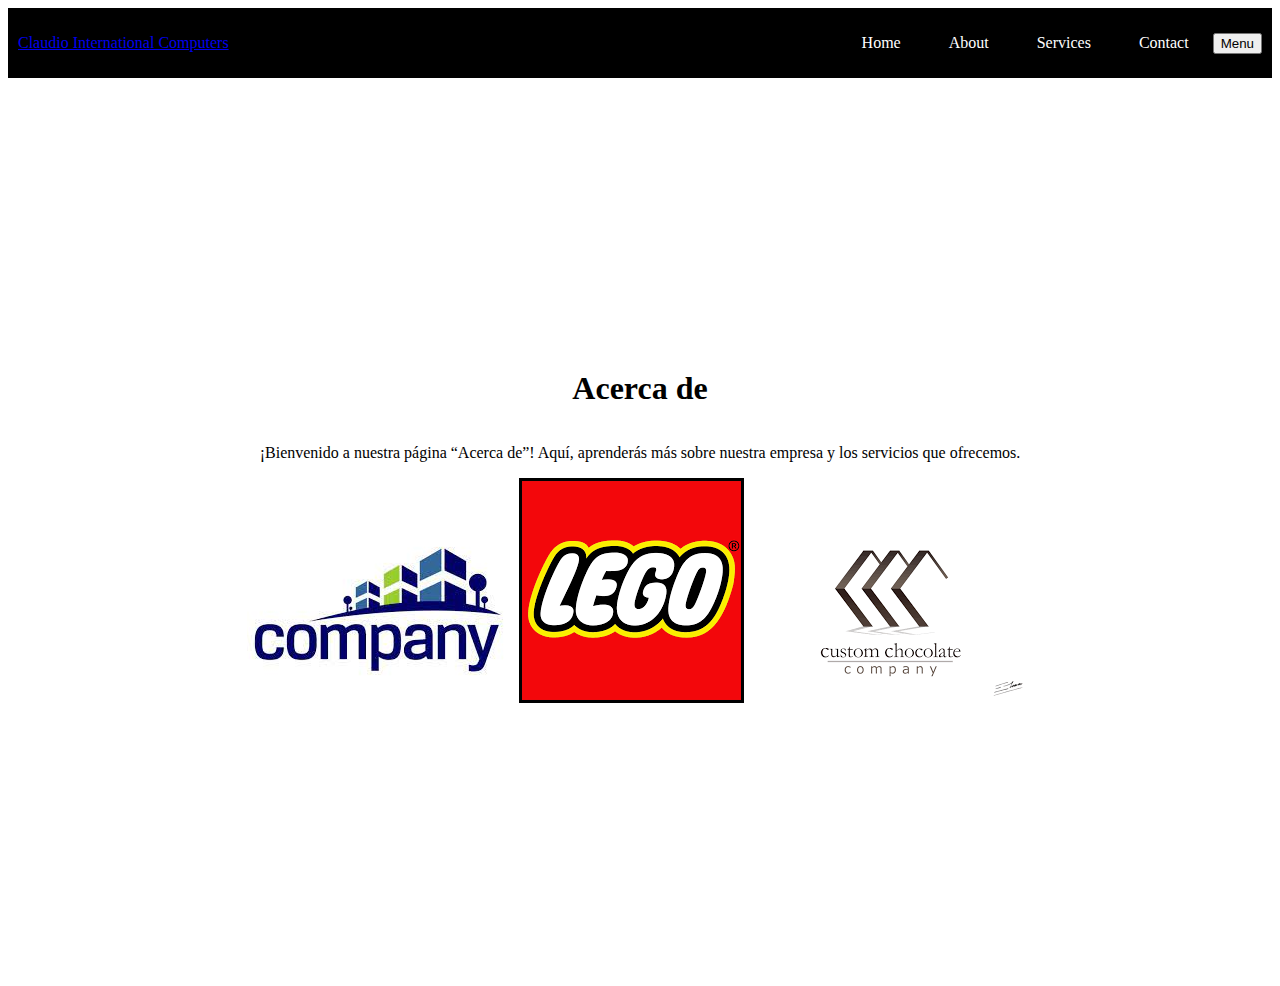
==== about.html @ 46694eb8 "Initial commit" ====
<!DOCTYPE html>
<html>

<head>
  <title>Mi Primer Website</title>
  <link rel="stylesheet" type="text/css" href="style.css">
</head>

<body>
  <div class="container-nav">
    <nav class="navbar">
      <a href="index.html" class="brand">Claudio International Computers</a>
      <ul class="nav-links">
        <li><a href="index.html">Home</a></li>
        <li><a href="about.html">About</a></li>
        <li><a href="services.html">Services </a></li>
        <li><a href="contact.html">Contact</a></li>
      </ul>
    </nav>
    <button class="button-menu-toggle">Menu</button>
  </div>
  <div class="container">
    <h1>Acerca de</h1>
    <p>¡Bienvenido a nuestra página “Acerca de”! Aquí, aprenderás más sobre nuestra empresa y los servicios que ofrecemos.</p>
     <div class="img.container">
        <img src="imagen1.jpg" alt="Nuestra Compania" />
        <img src="imagen2.png" alt="Lego" />
        <img src="imagen3.png" alt="Chocolates" />

     </div>
  </div>
  <script src="script.js"></script>
</body>
</html>
---- style.css ----
.container-nav {
  display: flex;
  justify-content: center;
  align-items: center;
  padding: 10px;
  height: 50px;
  background-color: black;
}

.navbar {
  display: flex;
  justify-content: space-between;
  width: 100%;
}

.brand {
  display: flex;
  align-items: center;
}

.nav-links {
  display: flex;
  align-items: center;
  list-style-type: none;
  margin: 0;
  padding: 0;
}
h2 {
  font-size: 20px;
}

li > a {
  display: block;
  padding: 8px 24px;
  color: white;
  text-decoration: none;
}

/* Estilos para el menú responsive */
@media (max-width: 768px) {
 /* Estilos para el menú responsive */
  .column {
    flex: 100%;
  }

  .nav-links {
    display: none;
  }

  .button-menu-toggle {
    display: block;
    background-color: white;
    border: none;
    border-radius: 50px;
    padding: 0 24px;
    font-family: monospace;
    font-weight: bold;
    font-size: 20px;
  }

  .nav-links-responsive {
    display: flex;
    flex-direction: column;
    justify-content: center;
    align-items: center;
    position: absolute;
    top: 70px;
    left: 0;
    width: 100%;
    height: calc(100vh - 70px);
    background-color: rgba(20,20,20,0.95);
    margin: 0;
    padding: 0;
  }

  .nav-links-responsive li > a {
    display: block;
    padding: 16px;
    color: white;
    text-decoration: none;
    font-size: 24px;
  }
}

/* Estilos para el contenedor principal */
.container {
  display: flex;
  flex-direction: column;
  justify-content: center;
  align-items: center;
  min-height: 100vh;
}

/* Estilos para el contenido del main */
main {
  display: flex;
  flex-direction: column;
  justify-content: center;
  align-items: center;
}

/* Estilos para el contenido del footer */
.container-footer {
  min-height: 200px;
  background-color: #333;
  color: #fff;
  display: flex;
  justify-content: center;
  align-items: center;
  text-align: center;
}

.button-footer {
  padding: 10px 20px;
  background-color: #fff;
  color: #333;
  border: none;
  border-radius: 5px;
  font-size: 18px;
  cursor: pointer;
}
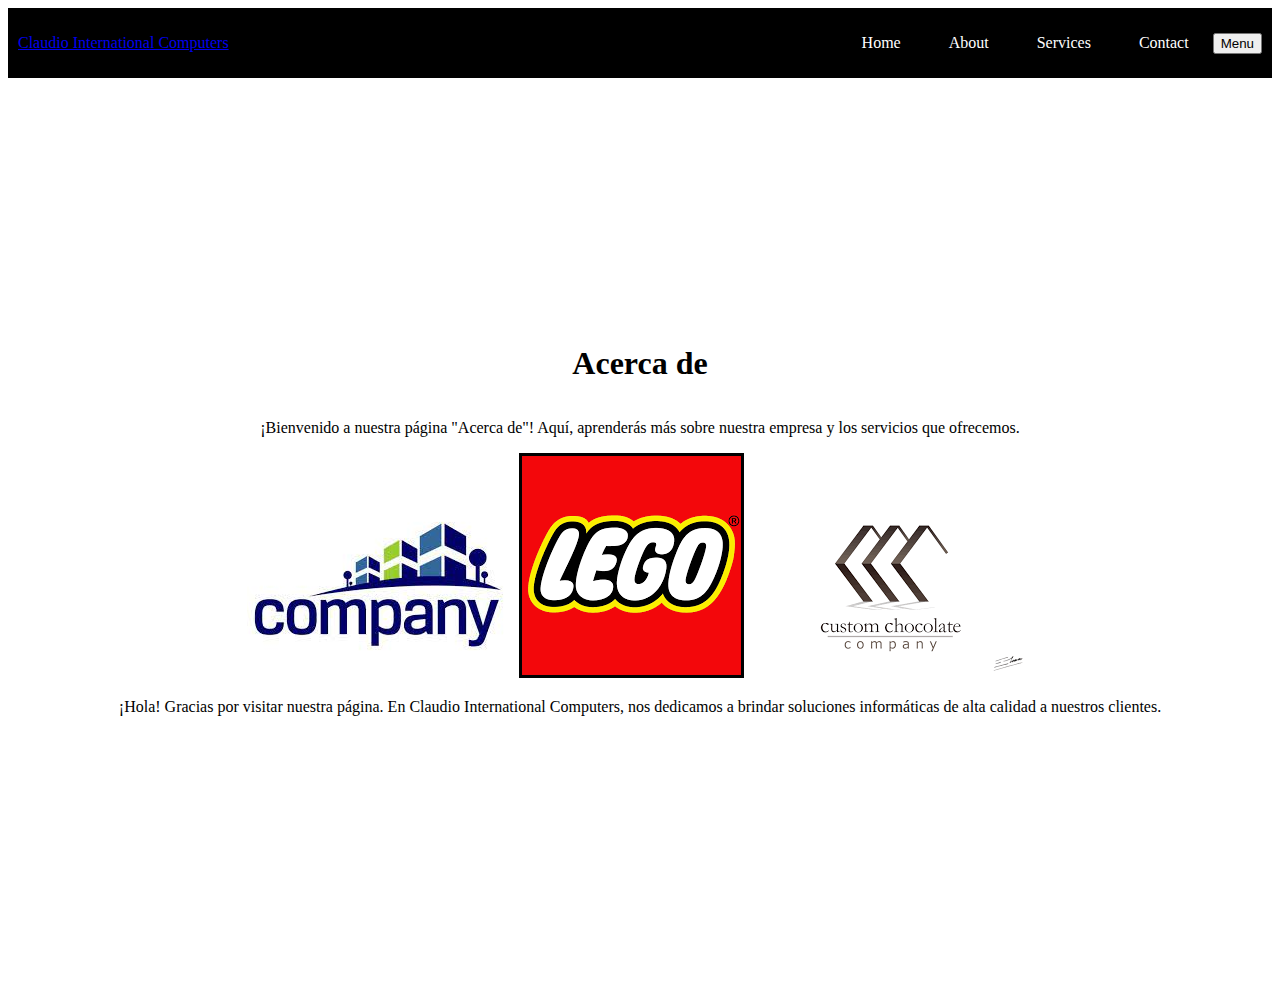
==== commit 2d787259: "mi primera confirmacion de actualizacion" ====
--- a/about.html
+++ b/about.html
@@ -1,6 +1,5 @@
 <!DOCTYPE html>
 <html>
-
 <head>
   <title>Mi Primer Website</title>
   <link rel="stylesheet" type="text/css" href="style.css">
@@ -19,16 +18,24 @@
     </nav>
     <button class="button-menu-toggle">Menu</button>
   </div>
-  <div class="container">
-    <h1>Acerca de</h1>
-    <p>¡Bienvenido a nuestra página “Acerca de”! Aquí, aprenderás más sobre nuestra empresa y los servicios que ofrecemos.</p>
-     <div class="img.container">
+  
+  <main>
+    <div class="container">
+      <h1>Acerca de</h1>
+      <p>¡Bienvenido a nuestra página "Acerca de"! Aquí, aprenderás más sobre nuestra empresa y los servicios que ofrecemos.</p>
+      
+      <div class="img-container">
         <img src="imagen1.jpg" alt="Nuestra Compania" />
         <img src="imagen2.png" alt="Lego" />
         <img src="imagen3.png" alt="Chocolates" />
-
-     </div>
-  </div>
+      </div>
+      
+      <div class="greeting">
+        <p>¡Hola! Gracias por visitar nuestra página. En Claudio International Computers, nos dedicamos a brindar soluciones informáticas de alta calidad a nuestros clientes.</p>
+      </div>
+    </div>
+  </main>
+  
   <script src="script.js"></script>
 </body>
 </html>--- a/style.css
+++ b/style.css
@@ -13,6 +13,9 @@
   width: 100%;
 }
 
+.greeting { 
+text-align: center;
+}
 .brand {
   display: flex;
   align-items: center;
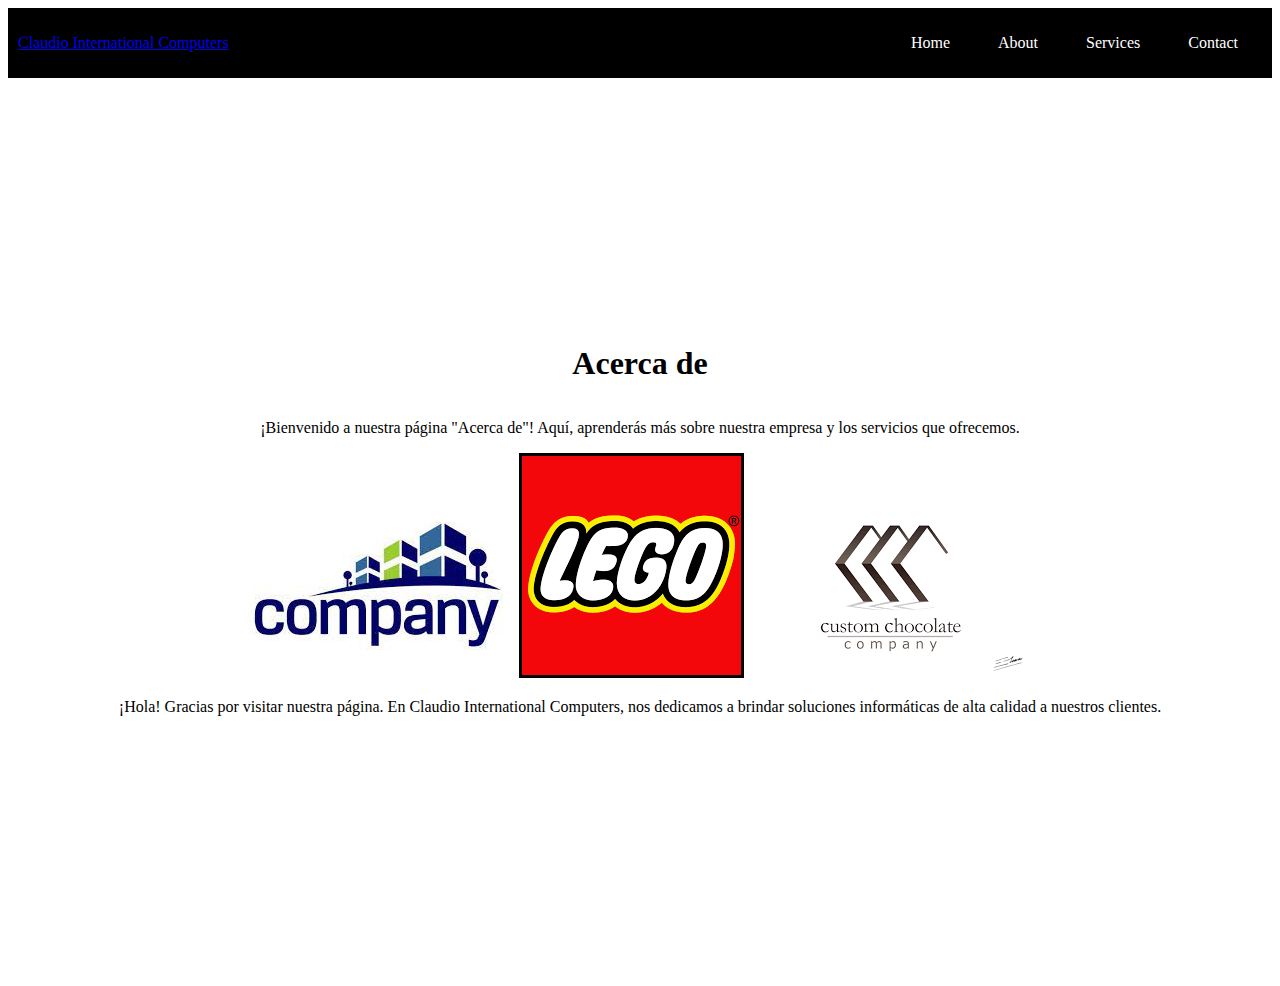
==== commit e8be66bd: "cuarta entrega" ====
--- a/about.html
+++ b/about.html
@@ -16,7 +16,7 @@
         <li><a href="contact.html">Contact</a></li>
       </ul>
     </nav>
-    <button class="button-menu-toggle">Menu</button>
+    <!-- <button class="button-menu-toggle">Menu</button> -->
   </div>
   
   <main>
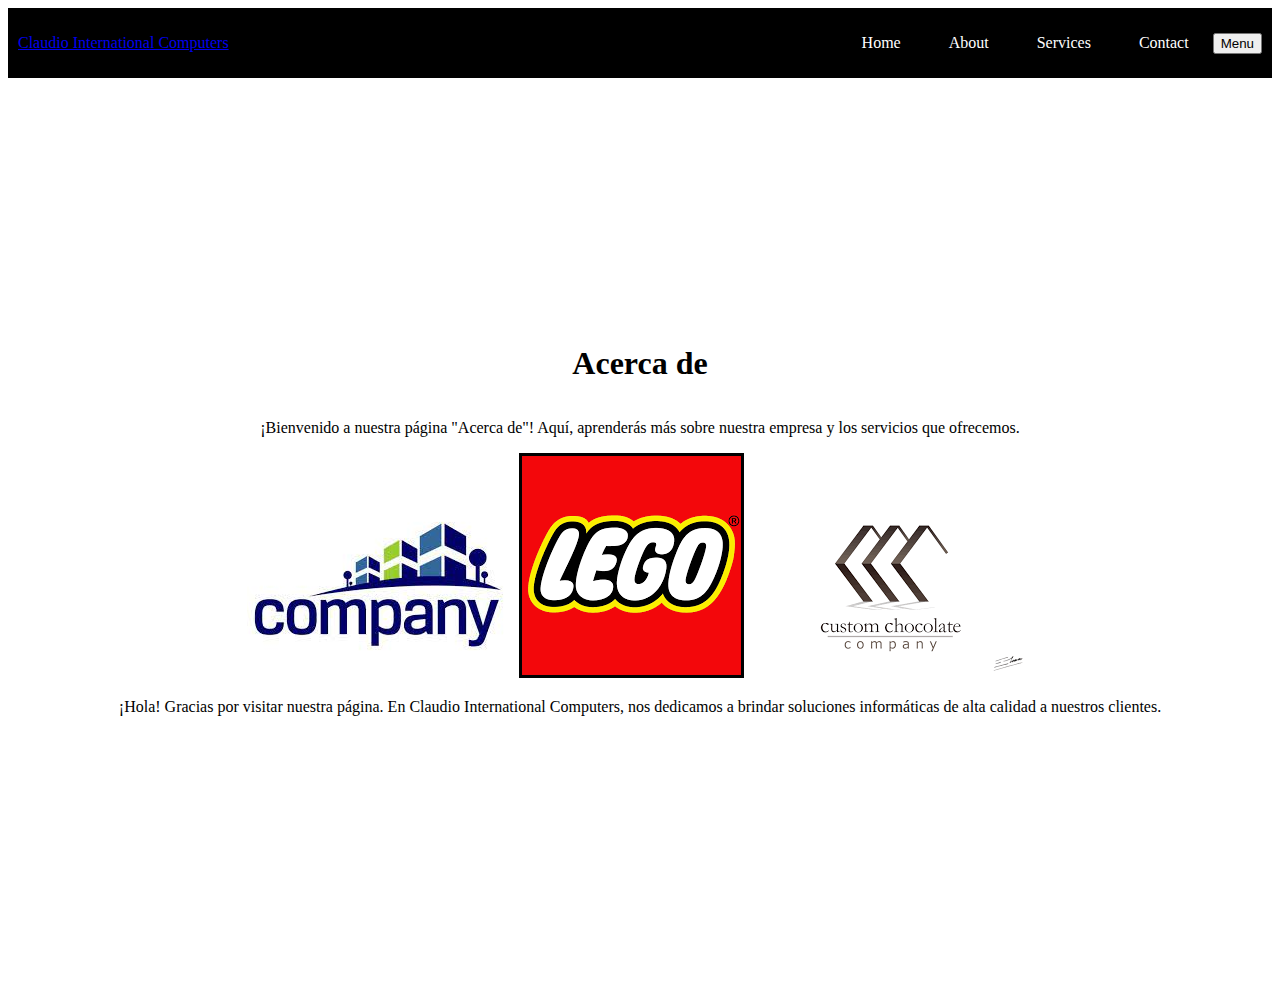
==== commit 103a86a9: "quinta entrega" ====
--- a/about.html
+++ b/about.html
@@ -3,6 +3,7 @@
 <head>
   <title>Mi Primer Website</title>
   <link rel="stylesheet" type="text/css" href="style.css">
+  <meta name="viewport" content="width=device-width, initial-scale=1">
 </head>
 
 <body>
@@ -16,7 +17,7 @@
         <li><a href="contact.html">Contact</a></li>
       </ul>
     </nav>
-    <!-- <button class="button-menu-toggle">Menu</button> -->
+    <button class="button-menu-toggle">Menu</button>
   </div>
   
   <main>
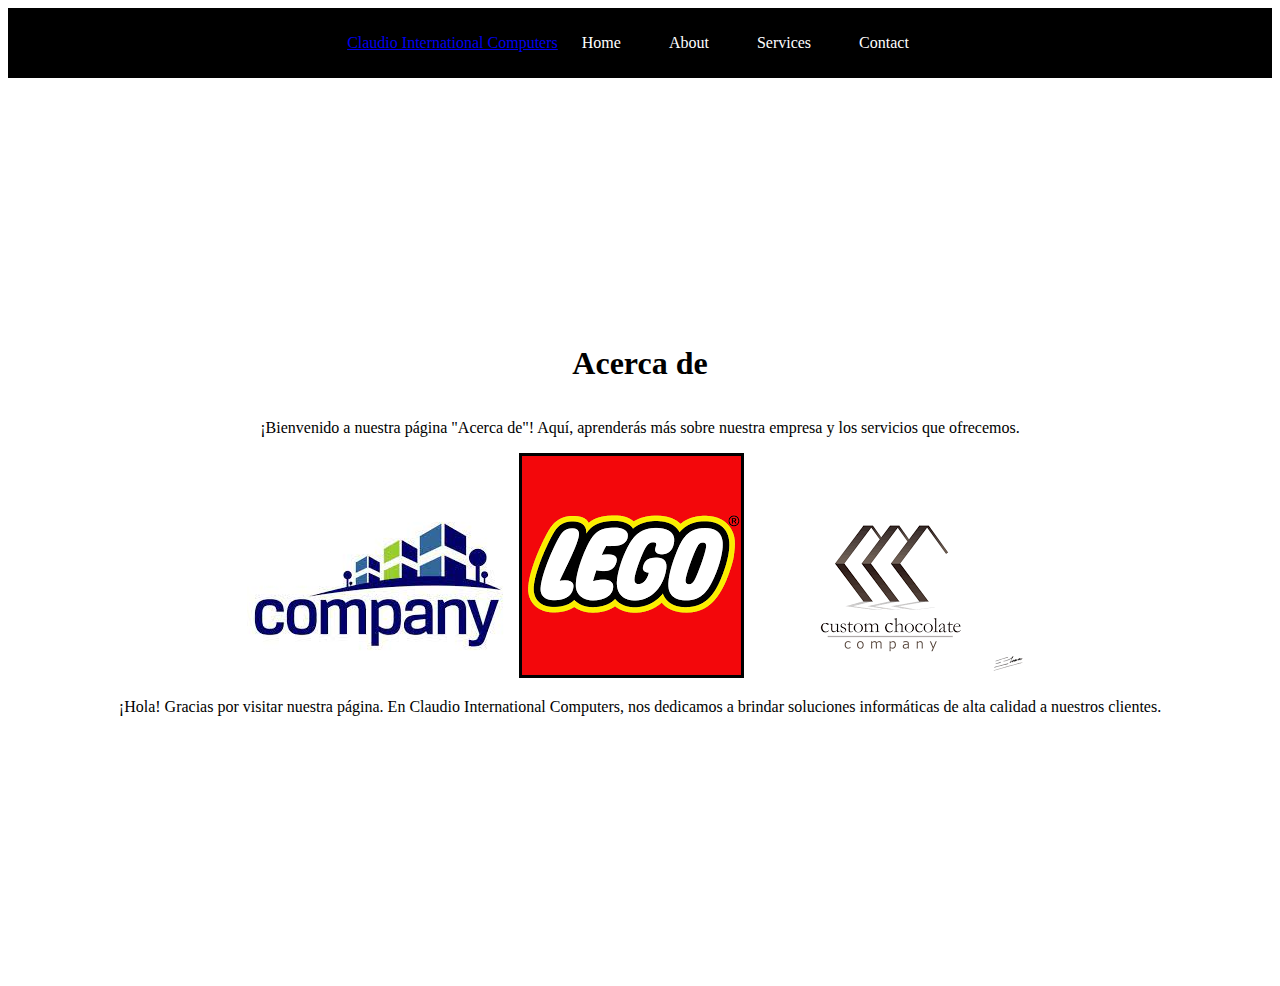
==== commit 7c5d6393: "va otra" ====
--- a/about.html
+++ b/about.html
@@ -16,8 +16,8 @@
         <li><a href="services.html">Services </a></li>
         <li><a href="contact.html">Contact</a></li>
       </ul>
+      <button class="button-menu-toggle">Menu</button>
     </nav>
-    <button class="button-menu-toggle">Menu</button>
   </div>
   
   <main>
--- a/style.css
+++ b/style.css
@@ -9,7 +9,7 @@
 
 .navbar {
   display: flex;
-  justify-content: space-between;
+  justify-content: center;
   width: 100%;
 }
 
@@ -25,6 +25,7 @@
   display: flex;
   align-items: center;
   list-style-type: none;
+  justify-content: center; /* Agregar justificación centrada */
   margin: 0;
   padding: 0;
 }
@@ -38,7 +39,11 @@
   color: white;
   text-decoration: none;
 }
-
+@media (min-width:768px){
+.button-menu-toggle {
+  display: none;
+}
+}
 /* Estilos para el menú responsive */
 @media (max-width: 768px) {
  /* Estilos para el menú responsive */
@@ -122,5 +127,3 @@
   font-size: 18px;
   cursor: pointer;
 }
-
-
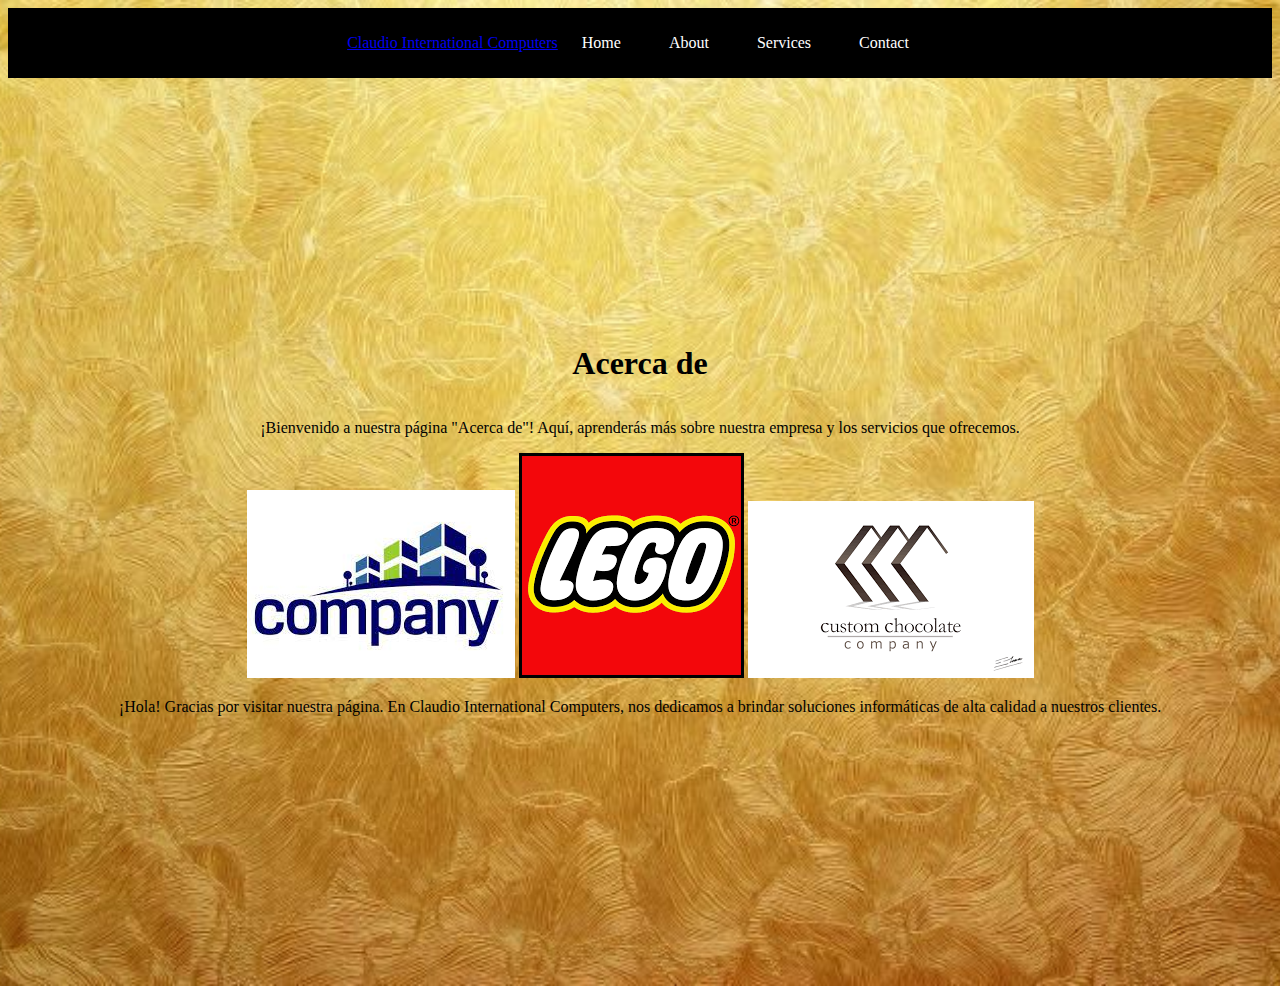
==== commit 40dcba8a: "medio de la clase" ====
--- a/about.html
+++ b/about.html
@@ -6,7 +6,7 @@
   <meta name="viewport" content="width=device-width, initial-scale=1">
 </head>
 
-<body>
+<body class="body-about">
   <div class="container-nav">
     <nav class="navbar">
       <a href="index.html" class="brand">Claudio International Computers</a>
--- a/style.css
+++ b/style.css
@@ -6,7 +6,30 @@
   height: 50px;
   background-color: black;
 }
-
+.body-index {
+  background-image: url('fondo1.jpg');
+  background-size: cover;
+  background-position: center center;
+  background-repeat: no-repeat;
+}
+.body-about {
+  background-image: url('fondo2.jpg');
+  background-size: cover;
+  background-position: center center;
+  background-repeat: no-repeat;
+}
+.body-contact {
+  background-image: url('fondo3.webp');
+  background-size: cover;
+  background-position: center center;
+  background-repeat: no-repeat;
+}
+.body-services {
+  background-image: url('fondofinal.avif');
+  background-size: cover;
+  background-position: center center;
+  background-repeat: no-repeat;
+}
 .navbar {
   display: flex;
   justify-content: center;
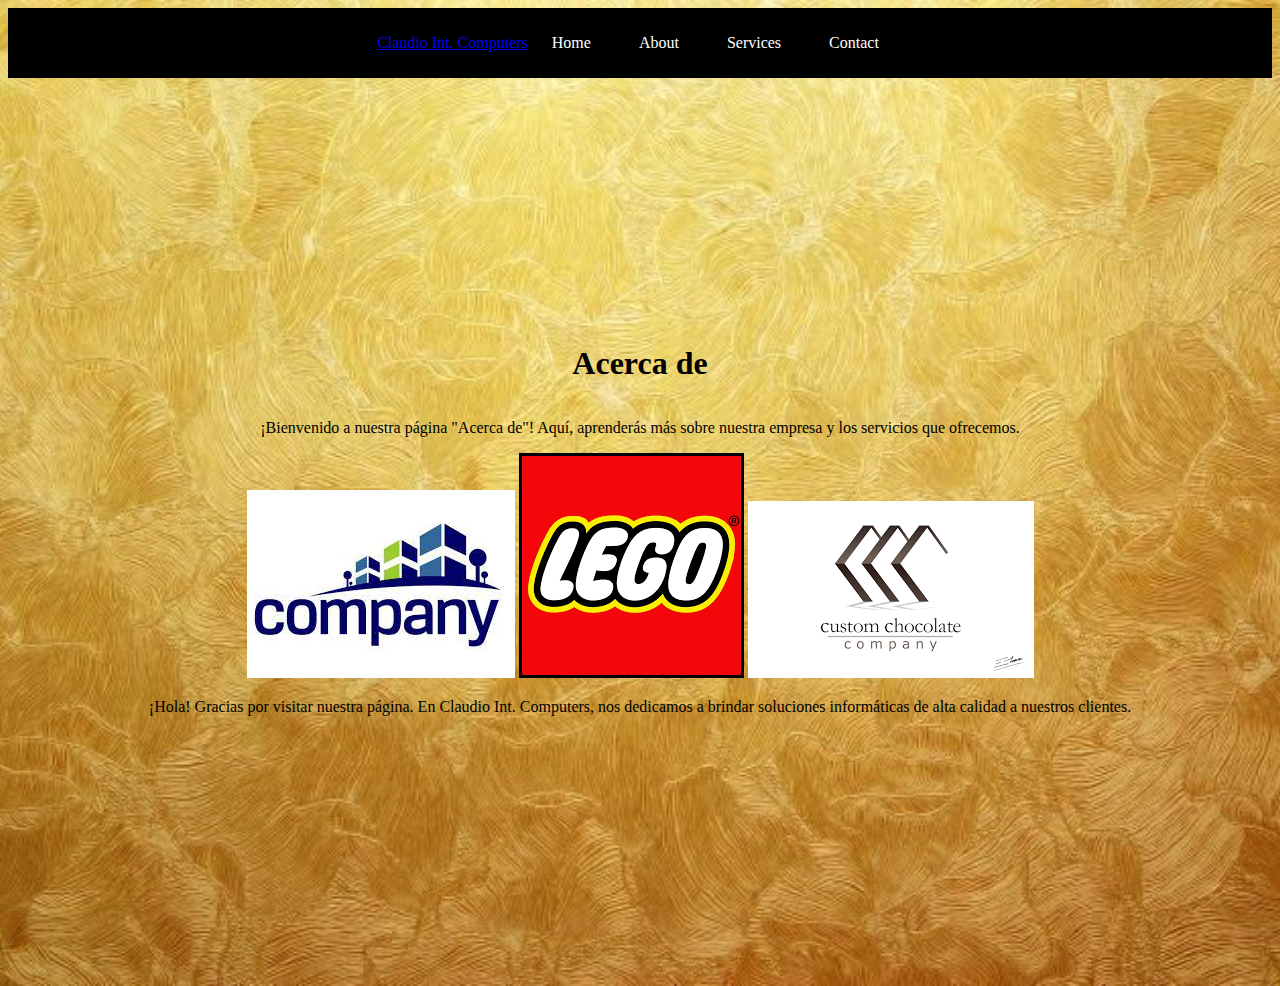
==== commit 8d413062: "casi al final de la clase" ====
--- a/about.html
+++ b/about.html
@@ -9,7 +9,7 @@
 <body class="body-about">
   <div class="container-nav">
     <nav class="navbar">
-      <a href="index.html" class="brand">Claudio International Computers</a>
+      <a href="index.html" class="brand">Claudio Int. Computers</a>
       <ul class="nav-links">
         <li><a href="index.html">Home</a></li>
         <li><a href="about.html">About</a></li>
@@ -32,7 +32,7 @@
       </div>
       
       <div class="greeting">
-        <p>¡Hola! Gracias por visitar nuestra página. En Claudio International Computers, nos dedicamos a brindar soluciones informáticas de alta calidad a nuestros clientes.</p>
+        <p>¡Hola! Gracias por visitar nuestra página. En Claudio Int. Computers, nos dedicamos a brindar soluciones informáticas de alta calidad a nuestros clientes.</p>
       </div>
     </div>
   </main>
--- a/style.css
+++ b/style.css
@@ -92,12 +92,12 @@
   .nav-links-responsive {
     display: flex;
     flex-direction: column;
-    justify-content: center;
+    justify-content: right;
     align-items: center;
     position: absolute;
-    top: 70px;
-    left: 0;
-    width: 100%;
+    top: 60px;
+    right: 0;
+    width: 120px;
     height: calc(100vh - 70px);
     background-color: rgba(20,20,20,0.95);
     margin: 0;
@@ -106,10 +106,10 @@
 
   .nav-links-responsive li > a {
     display: block;
-    padding: 16px;
+    padding: 8px;
     color: white;
     text-decoration: none;
-    font-size: 24px;
+    font-size: 14px;
   }
 }
 
